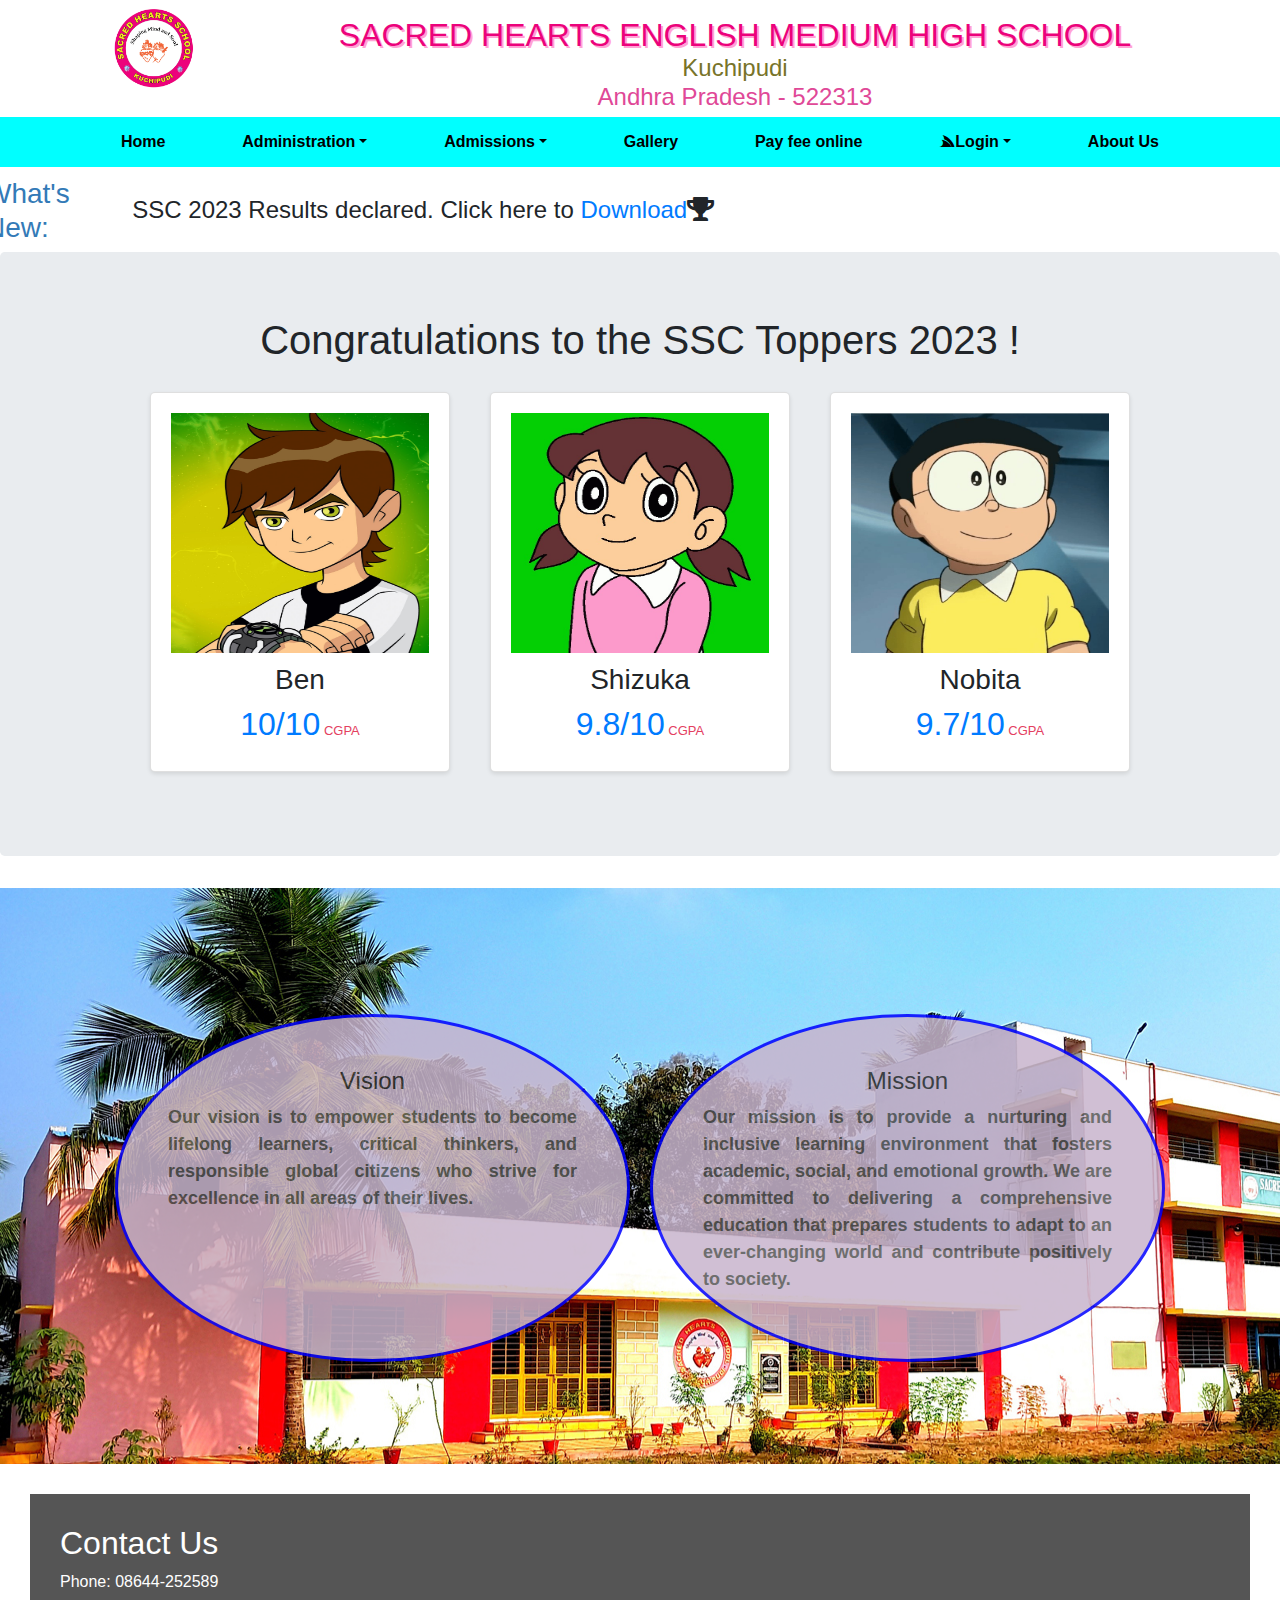
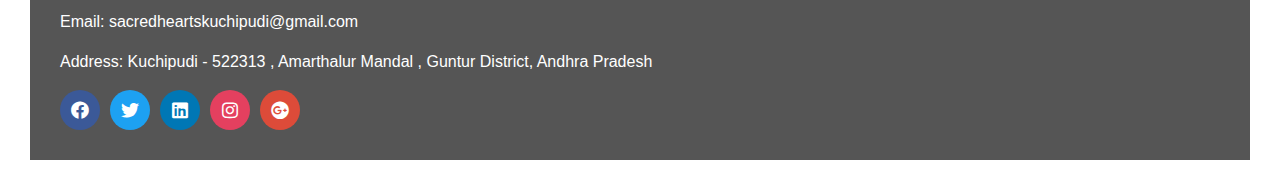
==== index.html @ cbaf6fb6 "SHS Website Initial Commit" ====
<!DOCTYPE html>
<html>
<head>
  <meta charset="UTF-8">
  <title>Sacred Hearts School</title>
  <link rel="stylesheet" href="/style.css">
  <link rel="stylesheet" href="https://cdnjs.cloudflare.com/ajax/libs/font-awesome/5.15.3/css/all.min.css">
  <!-- Bootstrap CSS -->
  <link rel="stylesheet" href="https://stackpath.bootstrapcdn.com/bootstrap/4.3.1/css/bootstrap.min.css">
  <style>
    
  </style>
   <script src="https://hcaptcha.com/1/api.js" async defer></script>
</head>
<body>
  <header>
    <div class="container">
      <div class="row">
        <div class="col-md-2">
          <img id="logo" src="/res/images/sc_logo.jpg" class="py-2 px-0 "alt="Sacred Hearts School Logo">
        </div>
        <div class="col-md-10 py-0  align-content-start " style="padding: 0px;">

            <h2 class="mt-3 m-0 text-center" style="color:#ec027b;text-align:left; text-shadow: 2px 2px #ffa3d5;">SACRED HEARTS ENGLISH MEDIUM HIGH SCHOOL</h2>
            <h4 class="m-0 text-center" style=" color:#ec027b; color:#78742a;text-align:left">Kuchipudi</h4>
            <h4 class="m-0 text-center" style=" color:#ec027b; color:#e04897;text-align:left ">Andhra Pradesh - 522313</h4>
        </div>
      </div>
    </div>
  </header>
<!-- Navbar -->
  <nav class="navbar navlinks text-center mx-auto sticky-top">
    <a class="navitemfirst" href="/index.html">Home</a>
    <div class="dropdown">
      <a class="nav-link dropdown-toggle" href="#" id="navbarDropdown" role="button" data-toggle="dropdown" aria-haspopup="true" aria-expanded="false">
        Administration</a>
      <div class="dropdown-menu" aria-labelledby="navbarDropdown">
          <a class="dropdown-item droplink" href="/ac.html">Academic Calender</a>
          <a class="dropdown-item droplink" href="/timetables.html">Time Tables</a>
          <a class="dropdown-item droplink" href="/um.html">Event Registrations</a>
          <a class="dropdown-item droplink" href="/um.html">Counsellers</a>
      </div>
      </div>
    <div class="dropdown">
      <a class="nav-link dropdown-toggle" href="#" id="navbarDropdown" role="button" data-toggle="dropdown" aria-haspopup="true" aria-expanded="false">
        Admissions</a>
      <div class="dropdown-menu" aria-labelledby="navbarDropdown">
          <a class="dropdown-item droplink" href="/onlineadmission.html">Online Admission Form</a>
          <a class="dropdown-item droplink" href="/acell.html">Admission Cell</a>
      </div>
  </div>
    
    <a href="/gallery.html">Gallery</a>
    
    <a class="payfeeonline" href="#">Pay fee online</a>
    <div class="dropdown">
      <a class="nav-link dropdown-toggle" href="#" id="navbarDropdown" role="button" data-toggle="dropdown" aria-haspopup="true" aria-expanded="false">
          <i class="fab fa-servicestack"></i>Login</a>
      <div class="dropdown-menu" aria-labelledby="navbarDropdown">
          <a class="dropdown-item droplinkparent droplink" href="#">Parent Login</a>
          <a class="dropdown-item droplinkteacher droplink" href="#">Teacher / Principal Login</a>
      </div>
  </div>
    <a class="navitemlast" href="/aboutus.html">About Us</a>
</nav>
<!-- Navbar Ends -->


<div id="loginModal" class="modal">
  <div class="modal-dialog">
    <div class="modal-content">
      <div class="modal-header">
        <h5 class="modal-title text-center">Parent Login</h5>
        <button type="button" class="close" data-dismiss="modal" aria-label="Close">
          <span aria-hidden="true">&times;</span>
        </button>
      </div>
      <div class="modal-body">
        <form>
          <div class="form-group">
            <label for="userId">User ID</label>
            <input type="text" class="form-control" id="userId">
          </div>
          <div class="form-group">
            <label for="password">Password</label>
            <input type="password" class="form-control" id="password">
          </div>
          <div class="form-group">
            <a href="#" class="forgot-password">Forgot Password?</a>
          </div>
          <div class="form-group">
            <div class="h-captcha" data-sitekey="789d183f-0427-497e-9ad6-8a278802703e"></div>
          </div>
        </form>
      </div>
      <div class="modal-footer">
        <button type="button" class="btn btn-primary">Login</button>
      </div>
    </div>
  </div>
</div>
<div id="teacherLoginModal" class="modal">
  <div class="modal-dialog">
    <div class="modal-content">
      <div class="modal-header">
        <h5 class="modal-title">Teacher Login</h5>
        <button type="button" class="close" data-dismiss="modal" aria-label="Close">
          <span aria-hidden="true">&times;</span>
        </button>
      </div>
      <div class="modal-body">
        <form>
          <div class="form-group">
            <label for="teacherUserId">Teacher ID</label>
            <input type="text" class="form-control" id="teacherUserId">
          </div>
          <div class="form-group">
            <label for="teacherPassword">Password</label>
            <input type="password" class="form-control" id="teacherPassword">
          </div>
          <div class="form-group">
            <button type="button" class="btn btn-primary" id="sendOtpButton">Send OTP</button>
          </div>
          <div class="form-group">
            <label for="teacherOtp">OTP</label>
            <input type="text" class="form-control" id="teacherOtp">
          </div>
          <div class="form-group">
            <a href="#" class="forgot-password">Forgot Password?</a>
          </div>
          <div class="form-group">
            <div class="h-captcha" data-sitekey="789d183f-0427-497e-9ad6-8a278802703e"></div>
          </div>
        </form>
      </div>
      <div class="modal-footer">
        <button type="button" class="btn btn-primary">Login</button>
      </div>
    </div>
  </div>
</div>
<div class="container">
  <div class="whats-new-container">
    <h3 class="whats-new-heading">What's New:</h3>
    <div class="marquee-container">
      <div class="marquee" onmouseover="this.style.animationPlayState='paused'" onmouseout="this.style.animationPlayState='running'">
        <h4>SSC 2023 Results declared. Click here to <a href="#">Download</a><i class="fa fa-trophy" aria-hidden="true"></i></h4>
      </div>
    </div>
  </div>
</div>
<div class="jumbotron" id="jumbo">
  <h1>Congratulations to the SSC Toppers 2023 !</h1>
  <div class="card-container">
    <div class="card">
      <img src="/res/images/ben.jpg" alt="Topper 1">
      <h3>Ben</h3>
      <h2 class="text-primary">10/10<span> CGPA</span></h2>
    </div>
    <div class="card">
      <img src="/res/images/shizuka.jpg" alt="Topper 2">
      <h3>Shizuka</h3>
      <h2 class="text-primary">9.8/10<span> CGPA</span></h2>
    </div>
    <div class="card">
      <img src="/res/images/nobita.jpg" alt="Topper 3">
      <h3>Nobita</h3>
      <h2 class="text-primary">9.7/10<span> CGPA</span></h2>
    </div>
  </div>
</div>
<!--Vision and Mission-->
<div class="vmbox"><br><br><br><br>
<div class="container vm">
  <div class="section">
    <div class="vision-mission-container">
      <div class="vision">
        <h2 class="text-center">Vision</h2>
        <p class="text-justify">Our vision is to empower students to become lifelong learners, critical thinkers, and responsible global citizens who strive for excellence in all areas of their lives.</p>
      </div>
      <div class="mission">
        <h2 class="text-center">Mission</h2>
        <p class="text-justify">Our mission is to provide a nurturing and inclusive learning environment that fosters academic, social, and emotional growth. We are committed to delivering a comprehensive education that prepares students to adapt to an ever-changing world and contribute positively to society.</p>
      </div>
    </div>
  </div>
</div>
<br>
<br>
<br>
</div>
<div id="contact-container">
  <!--<img id="logo" src="/res/images/sc_logo.jpg" alt="Logo">-->
  <div id="contact-details">
    <h2>Contact Us</h2>
    <p>Phone: 08644-252589</p>
    <p>Email: sacredheartskuchipudi@gmail.com</p>
    <p>Address: Kuchipudi - 522313 , Amarthalur Mandal , Guntur District, Andhra Pradesh</p>
    <ul class="social-list">
      <li>
        <a href="https://www.facebook.com/" class="facebook"><i class="fab fa-facebook"></i></a>
      </li>
      <li>
        <a href="https://twitter.com/" class="twitter"><i class="fab fa-twitter"></i></a>
      </li>
      <li><a href="https://linkedin.com/" class="linkedin"><i class="fab fa-linkedin"></i></a></li>
      <li><a href="https://www.instagram.com/" class="instagram"><i class="fab fa-instagram"></i></a></li>
      <li><a href="https://plus.google.com/" class="googlePlus"><i class="fab fa-google-plus"></i></a></li>
    </ul>
  </div>
</div>
</body>
<script src="https://code.jquery.com/jquery-3.3.1.slim.min.js"></script>
<script src="https://stackpath.bootstrapcdn.com/bootstrap/4.3.1/js/bootstrap.min.js"></script>
<script>
  $(document).ready(function() {
    $('.droplinkparent').click(function(e) {
      e.preventDefault();
      $('#loginModal').modal('show');
    });
    $('.payfeeonline').click(function(e) {
      e.preventDefault();
      $('#loginModal').modal('show');
    });

  
  $('.droplinkteacher').click(function(e) {
        e.preventDefault();
        $('#teacherLoginModal').modal('show');
      });

      $('#sendOtpButton').click(function(e) {
        e.preventDefault();
        // You can add your logic here to send the OTP to the user
      });
    });
</script>
</html>
---- style.css ----
{
    margin: 0px;
    padding: 0px;
}
#jumbo span{
  font-size: small;
  color: #e4405f;
}
#logo {
    max-height: 150px;
    max-width: 150px;
}
.navlinks {
    background-color: aqua;
    margin-top: 5px;
    height: 50px;
    display: flex;
    justify-content: center;
    align-items: center;
}
.navitemfirst{
  margin-left: 100px;
}
.navitemlast{
  margin-right: 100px;
}
.navlinks a {
    padding: 5px;
    color: black;
    font-weight: bold;
    font-family: 'Lucida Sans', 'Lucida Sans Regular', 'Lucida Grande', 'Lucida Sans Unicode', Geneva, Verdana, sans-serif;
}

.dropdown-menu {
    background-color: aqua;
    color: black;
    font-weight: bold;
    padding: 5px;
    font-family: 'Lucida Sans', 'Lucida Sans Regular', 'Lucida Grande', 'Lucida Sans Unicode', Geneva, Verdana, sans-serif;
}
.about{
  margin-top: 40px;
}

.dropdown-menu .droplink {
    background-color: aqua;
    border: 1px solid blue;
    border-radius: 2%;
    margin: 1px;
    padding: 5px;
}

.dropdown-menu .droplink:hover {
    background-color: pink;
}
.gallery-active{
    text-decoration:underline;
}
.card-img-top {
    height: 300px; /* Adjust the height as per your requirements */
    object-fit: cover; /* Maintain aspect ratio and cover the image within the specified height */
  }
  .whats-new-container {
    display: flex;
    align-items: left;
    margin-top: 10px;
    margin-left: -100px;
  }

  .whats-new-heading {
    margin-right: 10px;
    color: #337ab7; /* Adjust the color as needed */
  }

  .marquee-container {
    display: flex;
    align-items: center;
    overflow: hidden;
    width: 100%; /* Set the container width to 100% */
  }
  
  .marquee {
    white-space: nowrap;
    animation: marquee 16s linear infinite;
    width: max-content; /* Adjust the width based on the content length */
    margin-right: 50px; /* Adjust the margin as needed */
  }

  .marquee:hover {
    animation-play-state: paused;
  }

  @keyframes marquee {
    0% { transform: translateX(-100%); }
    100% { transform: translateX(100%); }
  }
  .jumbotron {
    background-color: #f8f9fa;
    padding: 0 px;
    text-align: center;
  }

  /* Card styles */
  .card-container {
    display: flex;
    justify-content: center;
  }

  #jumbo .card  {
    width: 300px;
    padding: 20px;
    margin: 20px;
    background-color: #ffffff;
    border-radius: 5px;
    box-shadow: 0 2px 4px rgba(0, 0, 0, 0.1);
  }

  #jumbo .card img {
    width: auto;
    height: 240px;
  }

  #jumbo .card h3 {
    margin-top: 10px;
  }

  #jumbo .card p {
    margin-top: 10px;
  }

  .vm .container {
    display: flex;
    flex-wrap: wrap;
  }

  .vm .section {
    flex-basis: 50%;
    padding: 20px;
  }

  .vm h2 {
    color: #333;
    font-size: 24px;
  }

  .vm p {
    color: #555;
    font-size: 18px;
    line-height: 1.5;
  }

  .vm .vision-mission-container {
    display: flex;
    opacity: 85%;
  }

  .vm .vision {
    flex-basis: 50%;
    margin:10px;
    border: 3px solid blue;
    padding: 50px;
    border-radius:60% ;
    background-color:rgb(200, 181, 205);
    font-weight: bolder;
    
  }

  .vm .mission {
    flex-basis: 50%;
    margin:10px;
    border: 3px solid blue;
    padding: 50px;
    border-radius:60% ;
    background-color:rgb(200, 181, 205);
    font-weight: bolder;
  }
  .vmbox{
    background-image: url(/res/images/school1.jpg);
  }
  body {
    font-family: Arial, sans-serif;

  }

  #contact-container {
    display: flex;
    align-items: center;
    margin: 30px;
    padding:30px;
    background-color: #555;/* Adjust the left margin as needed */
  }

  #logo {
    width: 100px; /* Adjust the width as needed */
    height: auto;
    margin-right: 20px;
    margin-left: 20px; /* Adjust the spacing as needed */
  }

  #contact-details {
    text-align: left;
    color: white;
  }
  .social-list {
    list-style-type: none;
    margin: 0;
    padding: 0;
    display: flex;
  }

  .social-list li {
    margin-right: 10px; /* Adjust the spacing between list items as needed */
  }

  .social-list li:last-child {
    margin-right: 0;
  }

  .social-list li a {
    display: flex;
    align-items: center;
    justify-content: center;
    width: 40px; /* Adjust the width and height as needed */
    height: 40px;
    border-radius: 50%;
    color: #ffffff;
    background-color: #333333;
    text-decoration: none;
    transition: background-color 0.3s ease;
  }

  .social-list li a:hover {
    background-color: #777777;
  }

  .social-list li a i {
    font-size: 18px; /* Adjust the icon size as needed */
  }

  /* Custom styles for each social media icon */
  .social-list li a.facebook {
    background-color: #3b5998;
  }

  .social-list li a.twitter {
    background-color: #1da1f2;
  }

  .social-list li a.linkedin {
    background-color: #0077b5;
  }

  .social-list li a.instagram {
    background-color: #e4405f;
  }

  .social-list li a.googlePlus {
    background-color: #dd4b39;
  }

  .carousel-item img {
    width: 90%;
    height: 520px; /* Adjust the height as per your requirement */
    object-fit: cover;
  }
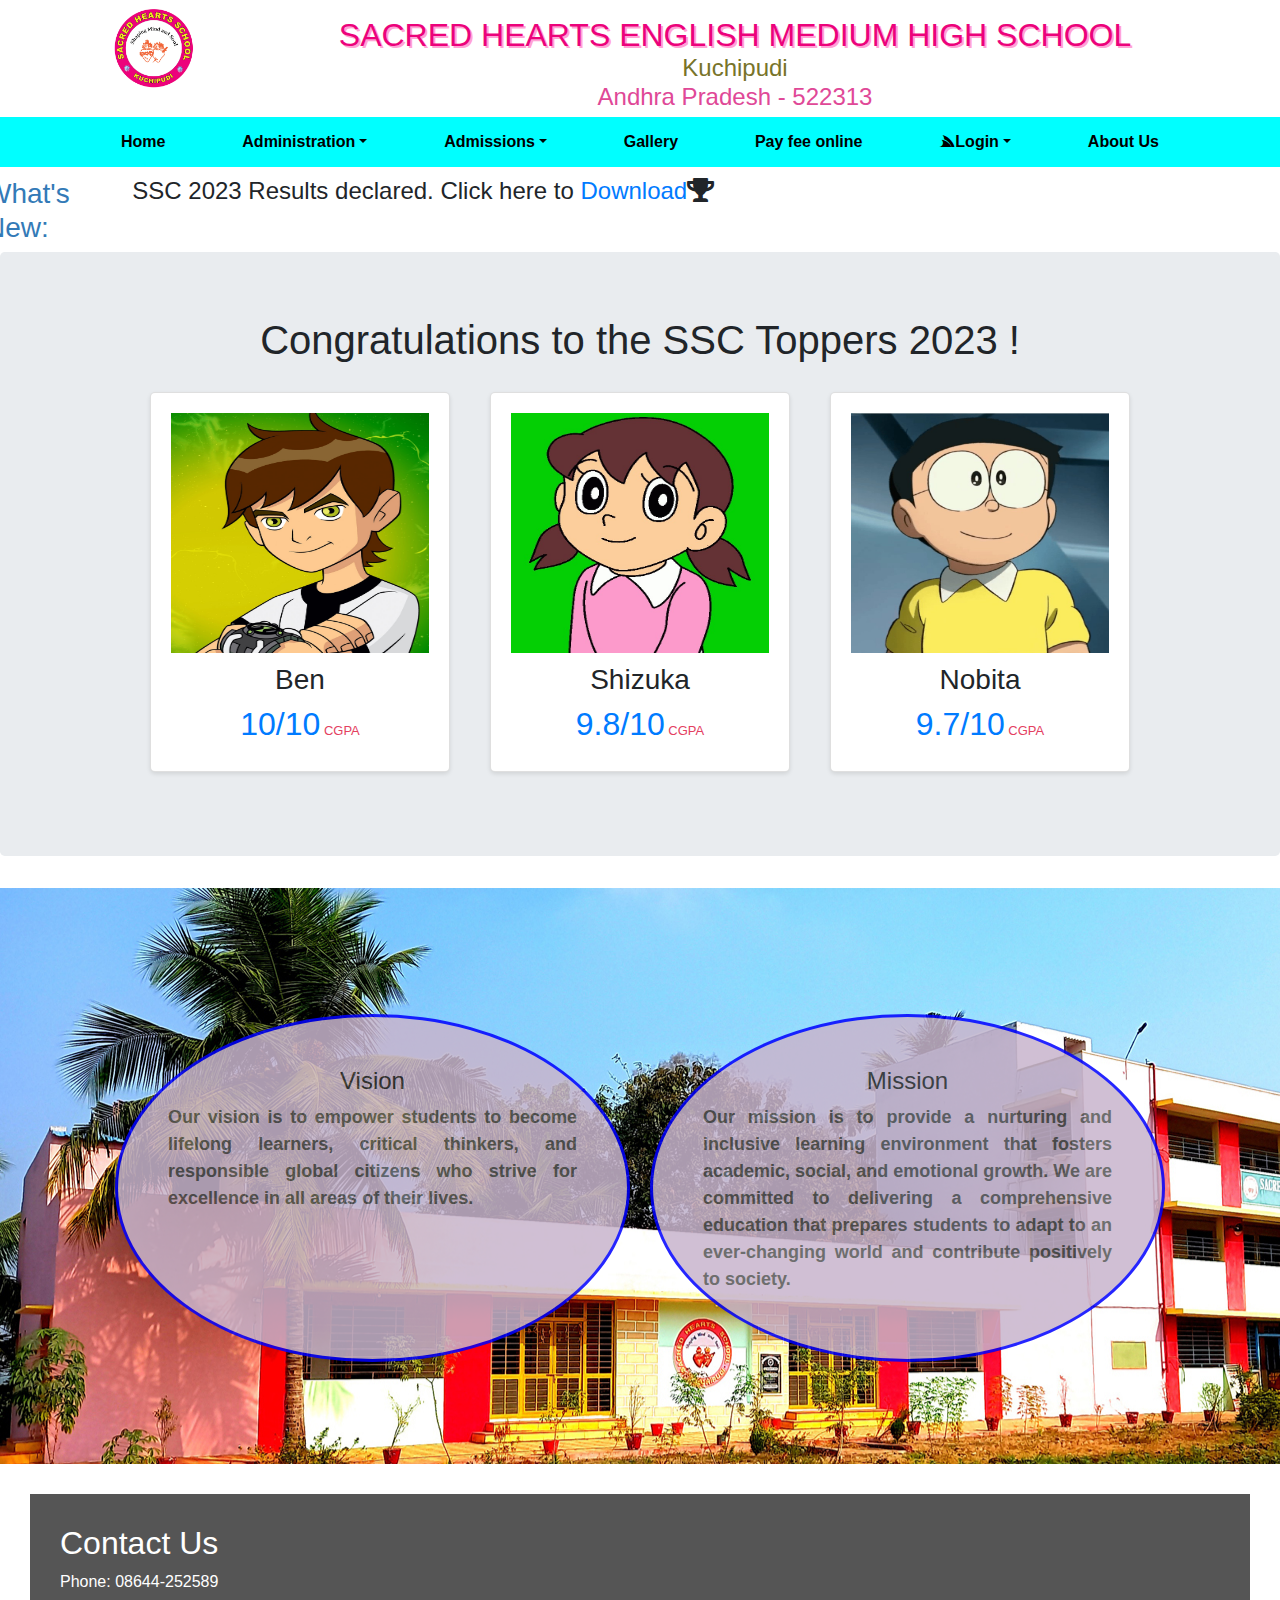
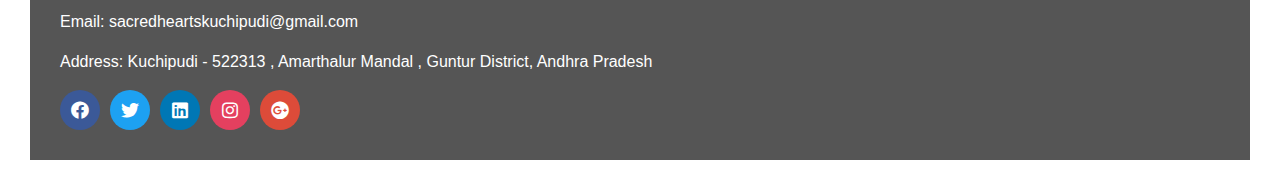
==== commit 5cd2b7e4: "URLs changed" ====
--- a/index.html
+++ b/index.html
@@ -3,7 +3,7 @@
 <head>
   <meta charset="UTF-8">
   <title>Sacred Hearts School</title>
-  <link rel="stylesheet" href="/style.css">
+  <link rel="stylesheet" href="/res/style.css">
   <link rel="stylesheet" href="https://cdnjs.cloudflare.com/ajax/libs/font-awesome/5.15.3/css/all.min.css">
   <!-- Bootstrap CSS -->
   <link rel="stylesheet" href="https://stackpath.bootstrapcdn.com/bootstrap/4.3.1/css/bootstrap.min.css">
@@ -35,22 +35,22 @@
       <a class="nav-link dropdown-toggle" href="#" id="navbarDropdown" role="button" data-toggle="dropdown" aria-haspopup="true" aria-expanded="false">
         Administration</a>
       <div class="dropdown-menu" aria-labelledby="navbarDropdown">
-          <a class="dropdown-item droplink" href="/ac.html">Academic Calender</a>
-          <a class="dropdown-item droplink" href="/timetables.html">Time Tables</a>
-          <a class="dropdown-item droplink" href="/um.html">Event Registrations</a>
-          <a class="dropdown-item droplink" href="/um.html">Counsellers</a>
+          <a class="dropdown-item droplink" href="/res/ac.html">Academic Calender</a>
+          <a class="dropdown-item droplink" href="/res/timetables.html">Time Tables</a>
+          <a class="dropdown-item droplink" href="/res/um.html">Event Registrations</a>
+          <a class="dropdown-item droplink" href="/res/um.html">Counsellers</a>
       </div>
       </div>
     <div class="dropdown">
       <a class="nav-link dropdown-toggle" href="#" id="navbarDropdown" role="button" data-toggle="dropdown" aria-haspopup="true" aria-expanded="false">
         Admissions</a>
       <div class="dropdown-menu" aria-labelledby="navbarDropdown">
-          <a class="dropdown-item droplink" href="/onlineadmission.html">Online Admission Form</a>
-          <a class="dropdown-item droplink" href="/acell.html">Admission Cell</a>
+          <a class="dropdown-item droplink" href="/res/onlineadmission.html">Online Admission Form</a>
+          <a class="dropdown-item droplink" href="/res/acell.html">Admission Cell</a>
       </div>
   </div>
     
-    <a href="/gallery.html">Gallery</a>
+    <a href="/res/gallery.html">Gallery</a>
     
     <a class="payfeeonline" href="#">Pay fee online</a>
     <div class="dropdown">
@@ -61,7 +61,7 @@
           <a class="dropdown-item droplinkteacher droplink" href="#">Teacher / Principal Login</a>
       </div>
   </div>
-    <a class="navitemlast" href="/aboutus.html">About Us</a>
+    <a class="navitemlast" href="/res/aboutus.html">About Us</a>
 </nav>
 <!-- Navbar Ends -->
 
--- a/res/style.css
+++ b/res/style.css
@@ -0,0 +1,279 @@
+{
+  margin: 0;
+  padding: 0;
+}
+
+#jumbo span {
+  font-size: small;
+  color: #e4405f;
+}
+
+#logo {
+  max-height: 150px;
+  max-width: 150px;
+}
+
+.navlinks {
+  background-color: aqua;
+  margin-top: 5px;
+  height: 50px;
+  display: flex;
+  justify-content: center;
+  align-items: center;
+}
+
+.navitemfirst {
+  margin-left: 100px;
+}
+
+.navitemlast {
+  margin-right: 100px;
+}
+
+.navlinks a {
+  padding: 5px;
+  color: black;
+  font-weight: bold;
+  font-family: 'Lucida Sans', 'Lucida Sans Regular', 'Lucida Grande', 'Lucida Sans Unicode', Geneva, Verdana, sans-serif;
+}
+
+.dropdown-menu {
+  background-color: aqua;
+  color: black;
+  font-weight: bold;
+  padding: 5px;
+  font-family: 'Lucida Sans', 'Lucida Sans Regular', 'Lucida Grande', 'Lucida Sans Unicode', Geneva, Verdana, sans-serif;
+}
+
+.about {
+  margin-top: 40px;
+}
+
+.dropdown-menu .droplink {
+  background-color: aqua;
+  border: 1px solid blue;
+  border-radius: 2%;
+  margin: 1px;
+  padding: 5px;
+}
+
+.dropdown-menu .droplink:hover {
+  background-color: pink;
+}
+
+.gallery-active {
+  text-decoration: underline;
+}
+
+.card-img-top {
+  height: 300px;
+  object-fit: cover;
+}
+
+.whats-new-container {
+  display: flex;
+  align-items: flex-start;
+  margin-top: 10px;
+  margin-left: -100px;
+}
+
+.whats-new-heading {
+  margin-right: 10px;
+  color: #337ab7;
+}
+
+.marquee-container {
+  display: flex;
+  align-items: center;
+  overflow: hidden;
+  width: 100%;
+}
+
+.marquee {
+  white-space: nowrap;
+  animation: marquee 16s linear infinite;
+  width: max-content;
+  margin-right: 50px;
+}
+
+.marquee:hover {
+  animation-play-state: paused;
+}
+
+@keyframes marquee {
+  0% {
+      transform: translateX(-100%);
+  }
+  100% {
+      transform: translateX(100%);
+  }
+}
+
+.jumbotron {
+  background-color: #f8f9fa;
+  padding: 0;
+  text-align: center;
+}
+
+.card-container {
+  display: flex;
+  justify-content: center;
+}
+
+#jumbo .card {
+  width: 300px;
+  padding: 20px;
+  margin: 20px;
+  background-color: #ffffff;
+  border-radius: 5px;
+  box-shadow: 0 2px 4px rgba(0, 0, 0, 0.1);
+}
+
+#jumbo .card img {
+  width: auto;
+  height: 240px;
+}
+
+#jumbo .card h3 {
+  margin-top: 10px;
+}
+
+#jumbo .card p {
+  margin-top: 10px;
+}
+
+.vm .container {
+  display: flex;
+  flex-wrap: wrap;
+}
+
+.vm .section {
+  flex-basis: 50%;
+  padding: 20px;
+}
+
+.vm h2 {
+  color: #333;
+  font-size: 24px;
+}
+
+.vm p {
+  color: #555;
+  font-size: 18px;
+  line-height: 1.5;
+}
+
+.vm .vision-mission-container {
+  display: flex;
+  opacity: 0.85;
+}
+
+.vm .vision {
+  flex-basis: 50%;
+  margin: 10px;
+  border: 3px solid blue;
+  padding: 50px;
+  border-radius: 60%;
+  background-color: rgb(200, 181, 205);
+  font-weight: bold;
+}
+
+.vm .mission {
+  flex-basis: 50%;
+  margin: 10px;
+  border: 3px solid blue;
+  padding: 50px;
+  border-radius: 60%;
+  background-color: rgb(200, 181, 205);
+  font-weight: bold;
+}
+
+.vmbox {
+  background-image: url('/res/images/school1.jpg');
+}
+
+body {
+  font-family: Arial, sans-serif;
+}
+
+#contact-container {
+  display: flex;
+  align-items: center;
+  margin: 30px;
+  padding: 30px;
+  background-color: #555;
+}
+
+#logo {
+  width: 100px;
+  height: auto;
+  margin-right: 20px;
+  margin-left: 20px;
+}
+
+#contact-details {
+  text-align: left;
+  color: white;
+}
+
+.social-list {
+  list-style-type: none;
+  margin: 0;
+  padding: 0;
+  display: flex;
+}
+
+.social-list li {
+  margin-right: 10px;
+}
+
+.social-list li:last-child {
+  margin-right: 0;
+}
+
+.social-list li a {
+  display: flex;
+  align-items: center;
+  justify-content: center;
+  width: 40px;
+  height: 40px;
+  border-radius: 50%;
+  color: #ffffff;
+  background-color: #333333;
+  text-decoration: none;
+  transition: background-color 0.3s ease;
+}
+
+.social-list li a:hover {
+  background-color: #777777;
+}
+
+.social-list li a i {
+  font-size: 18px;
+}
+
+.social-list li a.facebook {
+  background-color: #3b5998;
+}
+
+.social-list li a.twitter {
+  background-color: #1da1f2;
+}
+
+.social-list li a.linkedin {
+  background-color: #0077b5;
+}
+
+.social-list li a.instagram {
+  background-color: #e4405f;
+}
+
+.social-list li a.googlePlus {
+  background-color: #dd4b39;
+}
+
+.carousel-item img {
+  width: 90%;
+  height: 520px;
+  object-fit: cover;
+}
